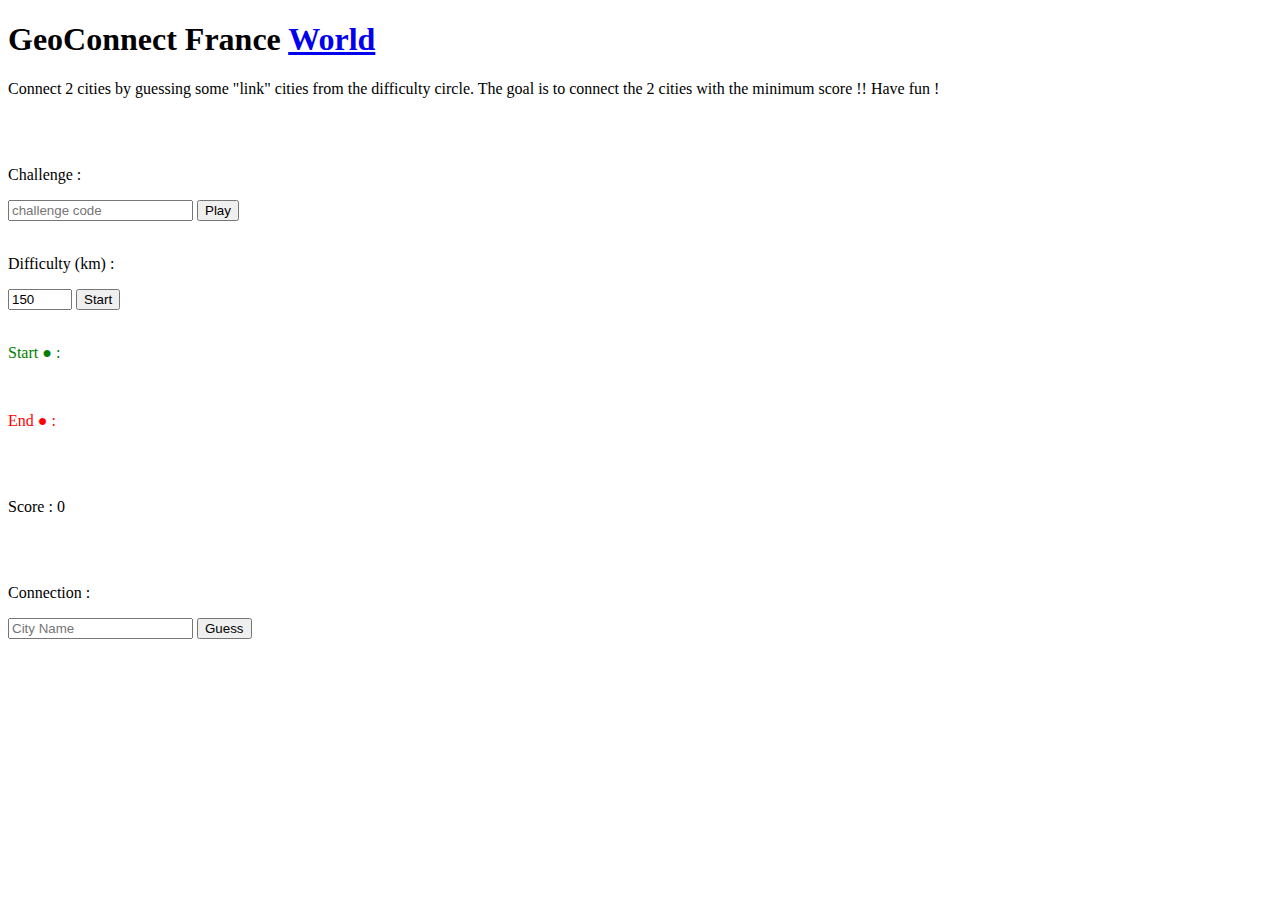
==== index.html @ 9c32f398 "title" ====
<!DOCTYPE html>
<html lang="en">

<head>
    <meta charset="UTF-8">
    <meta http-equiv="X-UA-Compatible" content="IE=edge">
    <meta name="viewport" content="width=device-width, initial-scale=1.0">
    <title>geoconnect france</title>

</head>

<body>

    <section class="layout">
        <div class="sidebar">
            <h1>GeoConnect France <a href="https://quai20.github.io/geoconnect/world.html">World</a></h1>
            <p>Connect 2 cities by guessing some "link" cities from the difficulty circle.
                The goal is to connect the 2 cities with the minimum score !!
                Have fun !</p>
                <br><br>
            <div id="wrapper">
                <p>Challenge :</p>
                <input type="text" id="challenge-code" placeholder="challenge code">
                <button type="button" onclick="ChallengFunc()">Play</button>
                <br><br>
                <p>Difficulty (km) :</p>
                <input type="number" id="difficulty" name="difficulty" min="50" max="300" value="150" />
                <button type="button" onclick="StartFunc()">Start</button>
                <br><br>
                <p style="color:green;">Start ● : </p><p id="startV"></p>
                <br>
                <p style="color:red;">End ● : </p><p id="endV"></p>
                <br><br>
                <p>Score : <a id='score'>0</a></p>
                <br><br>
                <p>Connection :</p>
                <!-- <input type="text" id="prop" name="prop" required minlength="2" maxlength="50" size="20" />           -->
                <input type="text" id="userinput" placeholder="City Name">
                <button type="button" onclick="GuessFunc()">Guess</button>
                <br>
                <div id="suggestions" style="overflow-y: scroll; height: 30vh;"></div>
            </div>
        </div>
        <div id="map"></div>
    </section>

    <!--leaflet & jquery-->
    <script src="dist/jquery-3.7.1.min.js"></script>
    <script src="dist/jquery.csv.min.js"></script>
    <link rel="stylesheet" href="dist/leaflet/leaflet.css" />
    <script src="dist/leaflet/leaflet.js"></script>

    <link rel="stylesheet" href="test.css" />

    <!-- flex search -->
    <script src="dist/flexsearch.bundle.js"></script>
    <!-- fuzz string matching -->
    <script charset="UTF-8" src="dist/fuzzball_lite.umd.min.js"></script>

    <!--process-->    
    <script src="process.js"></script>   

</body>

</html>
---- dist/leaflet/leaflet.css ----
/* required styles */

.leaflet-pane,
.leaflet-tile,
.leaflet-marker-icon,
.leaflet-marker-shadow,
.leaflet-tile-container,
.leaflet-pane > svg,
.leaflet-pane > canvas,
.leaflet-zoom-box,
.leaflet-image-layer,
.leaflet-layer {
	position: absolute;
	left: 0;
	top: 0;
	}
.leaflet-container {
	overflow: hidden;
	}
.leaflet-tile,
.leaflet-marker-icon,
.leaflet-marker-shadow {
	-webkit-user-select: none;
	   -moz-user-select: none;
	        user-select: none;
	  -webkit-user-drag: none;
	}
/* Prevents IE11 from highlighting tiles in blue */
.leaflet-tile::selection {
	background: transparent;
}
/* Safari renders non-retina tile on retina better with this, but Chrome is worse */
.leaflet-safari .leaflet-tile {
	image-rendering: -webkit-optimize-contrast;
	}
/* hack that prevents hw layers "stretching" when loading new tiles */
.leaflet-safari .leaflet-tile-container {
	width: 1600px;
	height: 1600px;
	-webkit-transform-origin: 0 0;
	}
.leaflet-marker-icon,
.leaflet-marker-shadow {
	display: block;
	}
/* .leaflet-container svg: reset svg max-width decleration shipped in Joomla! (joomla.org) 3.x */
/* .leaflet-container img: map is broken in FF if you have max-width: 100% on tiles */
.leaflet-container .leaflet-overlay-pane svg {
	max-width: none !important;
	max-height: none !important;
	}
.leaflet-container .leaflet-marker-pane img,
.leaflet-container .leaflet-shadow-pane img,
.leaflet-container .leaflet-tile-pane img,
.leaflet-container img.leaflet-image-layer,
.leaflet-container .leaflet-tile {
	max-width: none !important;
	max-height: none !important;
	width: auto;
	padding: 0;
	}

.leaflet-container img.leaflet-tile {
	/* See: https://bugs.chromium.org/p/chromium/issues/detail?id=600120 */
	mix-blend-mode: plus-lighter;
}

.leaflet-container.leaflet-touch-zoom {
	-ms-touch-action: pan-x pan-y;
	touch-action: pan-x pan-y;
	}
.leaflet-container.leaflet-touch-drag {
	-ms-touch-action: pinch-zoom;
	/* Fallback for FF which doesn't support pinch-zoom */
	touch-action: none;
	touch-action: pinch-zoom;
}
.leaflet-container.leaflet-touch-drag.leaflet-touch-zoom {
	-ms-touch-action: none;
	touch-action: none;
}
.leaflet-container {
	-webkit-tap-highlight-color: transparent;
}
.leaflet-container a {
	-webkit-tap-highlight-color: rgba(51, 181, 229, 0.4);
}
.leaflet-tile {
	filter: inherit;
	visibility: hidden;
	}
.leaflet-tile-loaded {
	visibility: inherit;
	}
.leaflet-zoom-box {
	width: 0;
	height: 0;
	-moz-box-sizing: border-box;
	     box-sizing: border-box;
	z-index: 800;
	}
/* workaround for https://bugzilla.mozilla.org/show_bug.cgi?id=888319 */
.leaflet-overlay-pane svg {
	-moz-user-select: none;
	}

.leaflet-pane         { z-index: 400; }

.leaflet-tile-pane    { z-index: 200; }
.leaflet-overlay-pane { z-index: 400; }
.leaflet-shadow-pane  { z-index: 500; }
.leaflet-marker-pane  { z-index: 600; }
.leaflet-tooltip-pane   { z-index: 650; }
.leaflet-popup-pane   { z-index: 700; }

.leaflet-map-pane canvas { z-index: 100; }
.leaflet-map-pane svg    { z-index: 200; }

.leaflet-vml-shape {
	width: 1px;
	height: 1px;
	}
.lvml {
	behavior: url(#default#VML);
	display: inline-block;
	position: absolute;
	}


/* control positioning */

.leaflet-control {
	position: relative;
	z-index: 800;
	pointer-events: visiblePainted; /* IE 9-10 doesn't have auto */
	pointer-events: auto;
	}
.leaflet-top,
.leaflet-bottom {
	position: absolute;
	z-index: 1000;
	pointer-events: none;
	}
.leaflet-top {
	top: 0;
	}
.leaflet-right {
	right: 0;
	}
.leaflet-bottom {
	bottom: 0;
	}
.leaflet-left {
	left: 0;
	}
.leaflet-control {
	float: left;
	clear: both;
	}
.leaflet-right .leaflet-control {
	float: right;
	}
.leaflet-top .leaflet-control {
	margin-top: 10px;
	}
.leaflet-bottom .leaflet-control {
	margin-bottom: 10px;
	}
.leaflet-left .leaflet-control {
	margin-left: 10px;
	}
.leaflet-right .leaflet-control {
	margin-right: 10px;
	}


/* zoom and fade animations */

.leaflet-fade-anim .leaflet-popup {
	opacity: 0;
	-webkit-transition: opacity 0.2s linear;
	   -moz-transition: opacity 0.2s linear;
	        transition: opacity 0.2s linear;
	}
.leaflet-fade-anim .leaflet-map-pane .leaflet-popup {
	opacity: 1;
	}
.leaflet-zoom-animated {
	-webkit-transform-origin: 0 0;
	    -ms-transform-origin: 0 0;
	        transform-origin: 0 0;
	}
svg.leaflet-zoom-animated {
	will-change: transform;
}

.leaflet-zoom-anim .leaflet-zoom-animated {
	-webkit-transition: -webkit-transform 0.25s cubic-bezier(0,0,0.25,1);
	   -moz-transition:    -moz-transform 0.25s cubic-bezier(0,0,0.25,1);
	        transition:         transform 0.25s cubic-bezier(0,0,0.25,1);
	}
.leaflet-zoom-anim .leaflet-tile,
.leaflet-pan-anim .leaflet-tile {
	-webkit-transition: none;
	   -moz-transition: none;
	        transition: none;
	}

.leaflet-zoom-anim .leaflet-zoom-hide {
	visibility: hidden;
	}


/* cursors */

.leaflet-interactive {
	cursor: pointer;
	}
.leaflet-grab {
	cursor: -webkit-grab;
	cursor:    -moz-grab;
	cursor:         grab;
	}
.leaflet-crosshair,
.leaflet-crosshair .leaflet-interactive {
	cursor: crosshair;
	}
.leaflet-popup-pane,
.leaflet-control {
	cursor: auto;
	}
.leaflet-dragging .leaflet-grab,
.leaflet-dragging .leaflet-grab .leaflet-interactive,
.leaflet-dragging .leaflet-marker-draggable {
	cursor: move;
	cursor: -webkit-grabbing;
	cursor:    -moz-grabbing;
	cursor:         grabbing;
	}

/* marker & overlays interactivity */
.leaflet-marker-icon,
.leaflet-marker-shadow,
.leaflet-image-layer,
.leaflet-pane > svg path,
.leaflet-tile-container {
	pointer-events: none;
	}

.leaflet-marker-icon.leaflet-interactive,
.leaflet-image-layer.leaflet-interactive,
.leaflet-pane > svg path.leaflet-interactive,
svg.leaflet-image-layer.leaflet-interactive path {
	pointer-events: visiblePainted; /* IE 9-10 doesn't have auto */
	pointer-events: auto;
	}

/* visual tweaks */

.leaflet-container {
	background: #ddd;
	outline-offset: 1px;
	}
.leaflet-container a {
	color: #0078A8;
	}
.leaflet-zoom-box {
	border: 2px dotted #38f;
	background: rgba(255,255,255,0.5);
	}


/* general typography */
.leaflet-container {
	font-family: "Helvetica Neue", Arial, Helvetica, sans-serif;
	font-size: 12px;
	font-size: 0.75rem;
	line-height: 1.5;
	}


/* general toolbar styles */

.leaflet-bar {
	box-shadow: 0 1px 5px rgba(0,0,0,0.65);
	border-radius: 4px;
	}
.leaflet-bar a {
	background-color: #fff;
	border-bottom: 1px solid #ccc;
	width: 26px;
	height: 26px;
	line-height: 26px;
	display: block;
	text-align: center;
	text-decoration: none;
	color: black;
	}
.leaflet-bar a,
.leaflet-control-layers-toggle {
	background-position: 50% 50%;
	background-repeat: no-repeat;
	display: block;
	}
.leaflet-bar a:hover,
.leaflet-bar a:focus {
	background-color: #f4f4f4;
	}
.leaflet-bar a:first-child {
	border-top-left-radius: 4px;
	border-top-right-radius: 4px;
	}
.leaflet-bar a:last-child {
	border-bottom-left-radius: 4px;
	border-bottom-right-radius: 4px;
	border-bottom: none;
	}
.leaflet-bar a.leaflet-disabled {
	cursor: default;
	background-color: #f4f4f4;
	color: #bbb;
	}

.leaflet-touch .leaflet-bar a {
	width: 30px;
	height: 30px;
	line-height: 30px;
	}
.leaflet-touch .leaflet-bar a:first-child {
	border-top-left-radius: 2px;
	border-top-right-radius: 2px;
	}
.leaflet-touch .leaflet-bar a:last-child {
	border-bottom-left-radius: 2px;
	border-bottom-right-radius: 2px;
	}

/* zoom control */

.leaflet-control-zoom-in,
.leaflet-control-zoom-out {
	font: bold 18px 'Lucida Console', Monaco, monospace;
	text-indent: 1px;
	}

.leaflet-touch .leaflet-control-zoom-in, .leaflet-touch .leaflet-control-zoom-out  {
	font-size: 22px;
	}


/* layers control */

.leaflet-control-layers {
	box-shadow: 0 1px 5px rgba(0,0,0,0.4);
	background: #fff;
	border-radius: 5px;
	}
.leaflet-control-layers-toggle {
	background-image: url(images/layers.png);
	width: 36px;
	height: 36px;
	}
.leaflet-retina .leaflet-control-layers-toggle {
	background-image: url(images/layers-2x.png);
	background-size: 26px 26px;
	}
.leaflet-touch .leaflet-control-layers-toggle {
	width: 44px;
	height: 44px;
	}
.leaflet-control-layers .leaflet-control-layers-list,
.leaflet-control-layers-expanded .leaflet-control-layers-toggle {
	display: none;
	}
.leaflet-control-layers-expanded .leaflet-control-layers-list {
	display: block;
	position: relative;
	}
.leaflet-control-layers-expanded {
	padding: 6px 10px 6px 6px;
	color: #333;
	background: #fff;
	}
.leaflet-control-layers-scrollbar {
	overflow-y: scroll;
	overflow-x: hidden;
	padding-right: 5px;
	}
.leaflet-control-layers-selector {
	margin-top: 2px;
	position: relative;
	top: 1px;
	}
.leaflet-control-layers label {
	display: block;
	font-size: 13px;
	font-size: 1.08333em;
	}
.leaflet-control-layers-separator {
	height: 0;
	border-top: 1px solid #ddd;
	margin: 5px -10px 5px -6px;
	}

/* Default icon URLs */
.leaflet-default-icon-path { /* used only in path-guessing heuristic, see L.Icon.Default */
	background-image: url(images/marker-icon.png);
	}


/* attribution and scale controls */

.leaflet-container .leaflet-control-attribution {
	background: #fff;
	background: rgba(255, 255, 255, 0.8);
	margin: 0;
	}
.leaflet-control-attribution,
.leaflet-control-scale-line {
	padding: 0 5px;
	color: #333;
	line-height: 1.4;
	}
.leaflet-control-attribution a {
	text-decoration: none;
	}
.leaflet-control-attribution a:hover,
.leaflet-control-attribution a:focus {
	text-decoration: underline;
	}
.leaflet-attribution-flag {
	display: inline !important;
	vertical-align: baseline !important;
	width: 1em;
	height: 0.6669em;
	}
.leaflet-left .leaflet-control-scale {
	margin-left: 5px;
	}
.leaflet-bottom .leaflet-control-scale {
	margin-bottom: 5px;
	}
.leaflet-control-scale-line {
	border: 2px solid #777;
	border-top: none;
	line-height: 1.1;
	padding: 2px 5px 1px;
	white-space: nowrap;
	-moz-box-sizing: border-box;
	     box-sizing: border-box;
	background: rgba(255, 255, 255, 0.8);
	text-shadow: 1px 1px #fff;
	}
.leaflet-control-scale-line:not(:first-child) {
	border-top: 2px solid #777;
	border-bottom: none;
	margin-top: -2px;
	}
.leaflet-control-scale-line:not(:first-child):not(:last-child) {
	border-bottom: 2px solid #777;
	}

.leaflet-touch .leaflet-control-attribution,
.leaflet-touch .leaflet-control-layers,
.leaflet-touch .leaflet-bar {
	box-shadow: none;
	}
.leaflet-touch .leaflet-control-layers,
.leaflet-touch .leaflet-bar {
	border: 2px solid rgba(0,0,0,0.2);
	background-clip: padding-box;
	}


/* popup */

.leaflet-popup {
	position: absolute;
	text-align: center;
	margin-bottom: 20px;
	}
.leaflet-popup-content-wrapper {
	padding: 1px;
	text-align: left;
	border-radius: 12px;
	}
.leaflet-popup-content {
	margin: 13px 24px 13px 20px;
	line-height: 1.3;
	font-size: 13px;
	font-size: 1.08333em;
	min-height: 1px;
	}
.leaflet-popup-content p {
	margin: 17px 0;
	margin: 1.3em 0;
	}
.leaflet-popup-tip-container {
	width: 40px;
	height: 20px;
	position: absolute;
	left: 50%;
	margin-top: -1px;
	margin-left: -20px;
	overflow: hidden;
	pointer-events: none;
	}
.leaflet-popup-tip {
	width: 17px;
	height: 17px;
	padding: 1px;

	margin: -10px auto 0;
	pointer-events: auto;

	-webkit-transform: rotate(45deg);
	   -moz-transform: rotate(45deg);
	    -ms-transform: rotate(45deg);
	        transform: rotate(45deg);
	}
.leaflet-popup-content-wrapper,
.leaflet-popup-tip {
	background: white;
	color: #333;
	box-shadow: 0 3px 14px rgba(0,0,0,0.4);
	}
.leaflet-container a.leaflet-popup-close-button {
	position: absolute;
	top: 0;
	right: 0;
	border: none;
	text-align: center;
	width: 24px;
	height: 24px;
	font: 16px/24px Tahoma, Verdana, sans-serif;
	color: #757575;
	text-decoration: none;
	background: transparent;
	}
.leaflet-container a.leaflet-popup-close-button:hover,
.leaflet-container a.leaflet-popup-close-button:focus {
	color: #585858;
	}
.leaflet-popup-scrolled {
	overflow: auto;
	}

.leaflet-oldie .leaflet-popup-content-wrapper {
	-ms-zoom: 1;
	}
.leaflet-oldie .leaflet-popup-tip {
	width: 24px;
	margin: 0 auto;

	-ms-filter: "progid:DXImageTransform.Microsoft.Matrix(M11=0.70710678, M12=0.70710678, M21=-0.70710678, M22=0.70710678)";
	filter: progid:DXImageTransform.Microsoft.Matrix(M11=0.70710678, M12=0.70710678, M21=-0.70710678, M22=0.70710678);
	}

.leaflet-oldie .leaflet-control-zoom,
.leaflet-oldie .leaflet-control-layers,
.leaflet-oldie .leaflet-popup-content-wrapper,
.leaflet-oldie .leaflet-popup-tip {
	border: 1px solid #999;
	}


/* div icon */

.leaflet-div-icon {
	background: #fff;
	border: 1px solid #666;
	}


/* Tooltip */
/* Base styles for the element that has a tooltip */
.leaflet-tooltip {
	position: absolute;
	padding: 6px;
	background-color: #fff;
	border: 1px solid #fff;
	border-radius: 3px;
	color: #222;
	white-space: nowrap;
	-webkit-user-select: none;
	-moz-user-select: none;
	-ms-user-select: none;
	user-select: none;
	pointer-events: none;
	box-shadow: 0 1px 3px rgba(0,0,0,0.4);
	}
.leaflet-tooltip.leaflet-interactive {
	cursor: pointer;
	pointer-events: auto;
	}
.leaflet-tooltip-top:before,
.leaflet-tooltip-bottom:before,
.leaflet-tooltip-left:before,
.leaflet-tooltip-right:before {
	position: absolute;
	pointer-events: none;
	border: 6px solid transparent;
	background: transparent;
	content: "";
	}

/* Directions */

.leaflet-tooltip-bottom {
	margin-top: 6px;
}
.leaflet-tooltip-top {
	margin-top: -6px;
}
.leaflet-tooltip-bottom:before,
.leaflet-tooltip-top:before {
	left: 50%;
	margin-left: -6px;
	}
.leaflet-tooltip-top:before {
	bottom: 0;
	margin-bottom: -12px;
	border-top-color: #fff;
	}
.leaflet-tooltip-bottom:before {
	top: 0;
	margin-top: -12px;
	margin-left: -6px;
	border-bottom-color: #fff;
	}
.leaflet-tooltip-left {
	margin-left: -6px;
}
.leaflet-tooltip-right {
	margin-left: 6px;
}
.leaflet-tooltip-left:before,
.leaflet-tooltip-right:before {
	top: 50%;
	margin-top: -6px;
	}
.leaflet-tooltip-left:before {
	right: 0;
	margin-right: -12px;
	border-left-color: #fff;
	}
.leaflet-tooltip-right:before {
	left: 0;
	margin-left: -12px;
	border-right-color: #fff;
	}

/* Printing */

@media print {
	/* Prevent printers from removing background-images of controls. */
	.leaflet-control {
		-webkit-print-color-adjust: exact;
		print-color-adjust: exact;
		}
	}
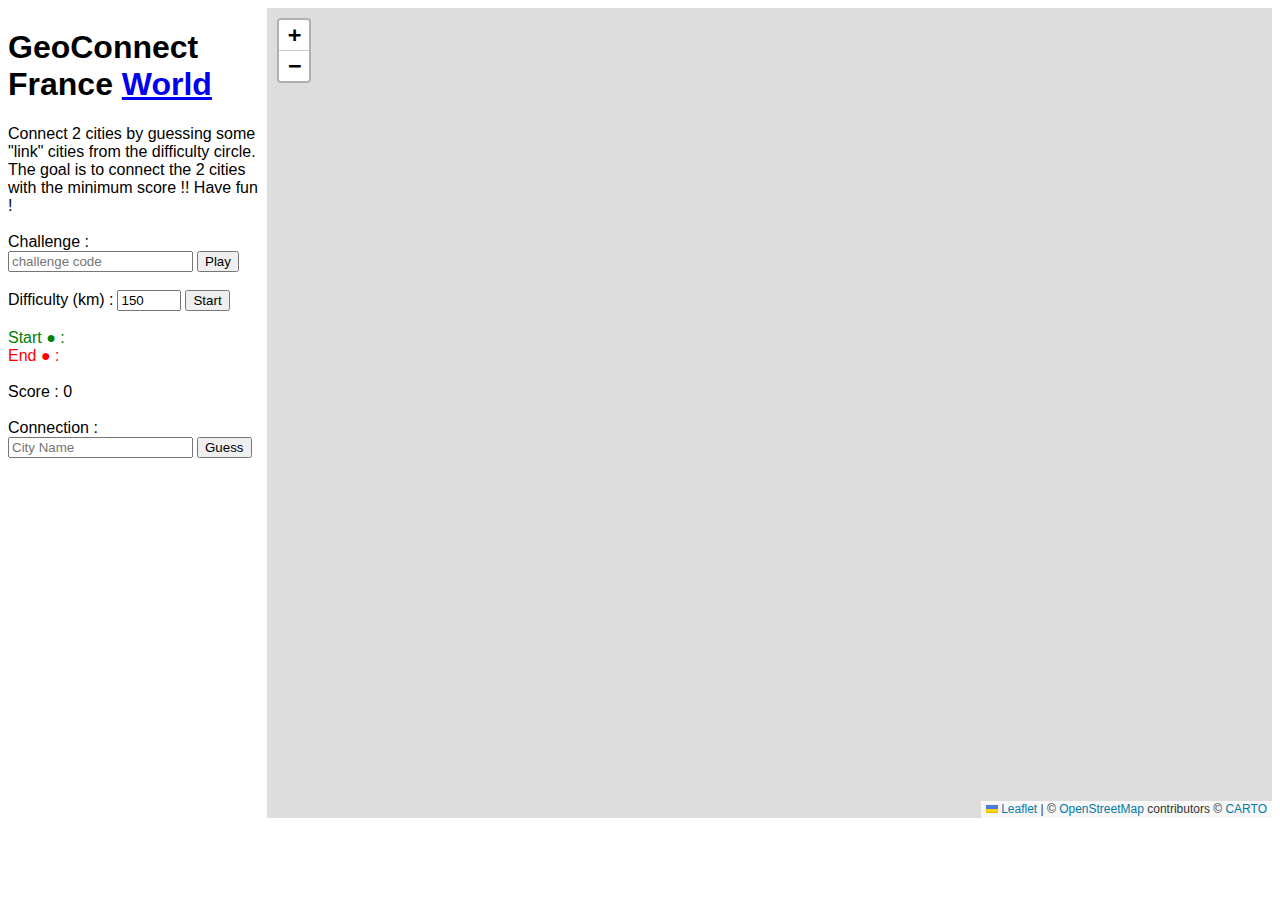
==== commit 5bb0b232: "typo" ====
--- a/index.html
+++ b/index.html
@@ -17,7 +17,7 @@
             <p>Connect 2 cities by guessing some "link" cities from the difficulty circle.
                 The goal is to connect the 2 cities with the minimum score !!
                 Have fun !</p>
-                <br><br>
+            <br><br>
             <div id="wrapper">
                 <p>Challenge :</p>
                 <input type="text" id="challenge-code" placeholder="challenge code">
@@ -27,9 +27,11 @@
                 <input type="number" id="difficulty" name="difficulty" min="50" max="300" value="150" />
                 <button type="button" onclick="StartFunc()">Start</button>
                 <br><br>
-                <p style="color:green;">Start ● : </p><p id="startV"></p>
+                <p style="color:green;">Start ● : </p>
+                <p id="startV"></p>
                 <br>
-                <p style="color:red;">End ● : </p><p id="endV"></p>
+                <p style="color:red;">End ● : </p>
+                <p id="endV"></p>
                 <br><br>
                 <p>Score : <a id='score'>0</a></p>
                 <br><br>
@@ -48,17 +50,16 @@
     <script src="dist/jquery-3.7.1.min.js"></script>
     <script src="dist/jquery.csv.min.js"></script>
     <link rel="stylesheet" href="dist/leaflet/leaflet.css" />
-    <script src="dist/leaflet/leaflet.js"></script>
-
-    <link rel="stylesheet" href="test.css" />
+    <script src="dist/leaflet/leaflet.js"></script>   
 
     <!-- flex search -->
     <script src="dist/flexsearch.bundle.js"></script>
     <!-- fuzz string matching -->
     <script charset="UTF-8" src="dist/fuzzball_lite.umd.min.js"></script>
 
-    <!--process-->    
-    <script src="process.js"></script>   
+    <!--process-->
+    <script src="process.js"></script>
+    <link rel="stylesheet" href="process.css" />
 
 </body>
 
--- a/process.css
+++ b/process.css
@@ -0,0 +1,47 @@
+.layout {
+    display: grid;
+    grid-template-columns: 1fr 4fr;
+    grid-template-rows: 90vh;
+    gap: 8px;
+}
+
+p {
+    display: inline;
+    font-family: Arial, Helvetica, sans-serif;
+}
+
+h1 {
+    font-family: Arial, Helvetica, sans-serif;
+}
+
+.leaflet-tooltip {
+    font-size: large;
+}
+
+.leaflet-canvas-layer {
+    opacity: 0.55;
+}
+
+#suggestions {
+    position: relative;
+    top: 10px; 
+    bottom: 10px;
+}
+
+#suggestions div {
+    width: 300px;
+    background-color: rgb(255, 255, 255);
+    padding: 5px 0;
+    margin: 0 8px;
+    border-bottom: 1px solid rgb(0, 0, 0);
+    overflow: scroll;
+    white-space: nowrap;
+    text-overflow: ellipsis;
+    font-family: 'Lucida Sans', Arial, sans-serif;
+    font-size: 14px;
+    line-height: 20px;
+}
+
+.suggestion-bk:hover {
+    opacity: 0.5;
+  }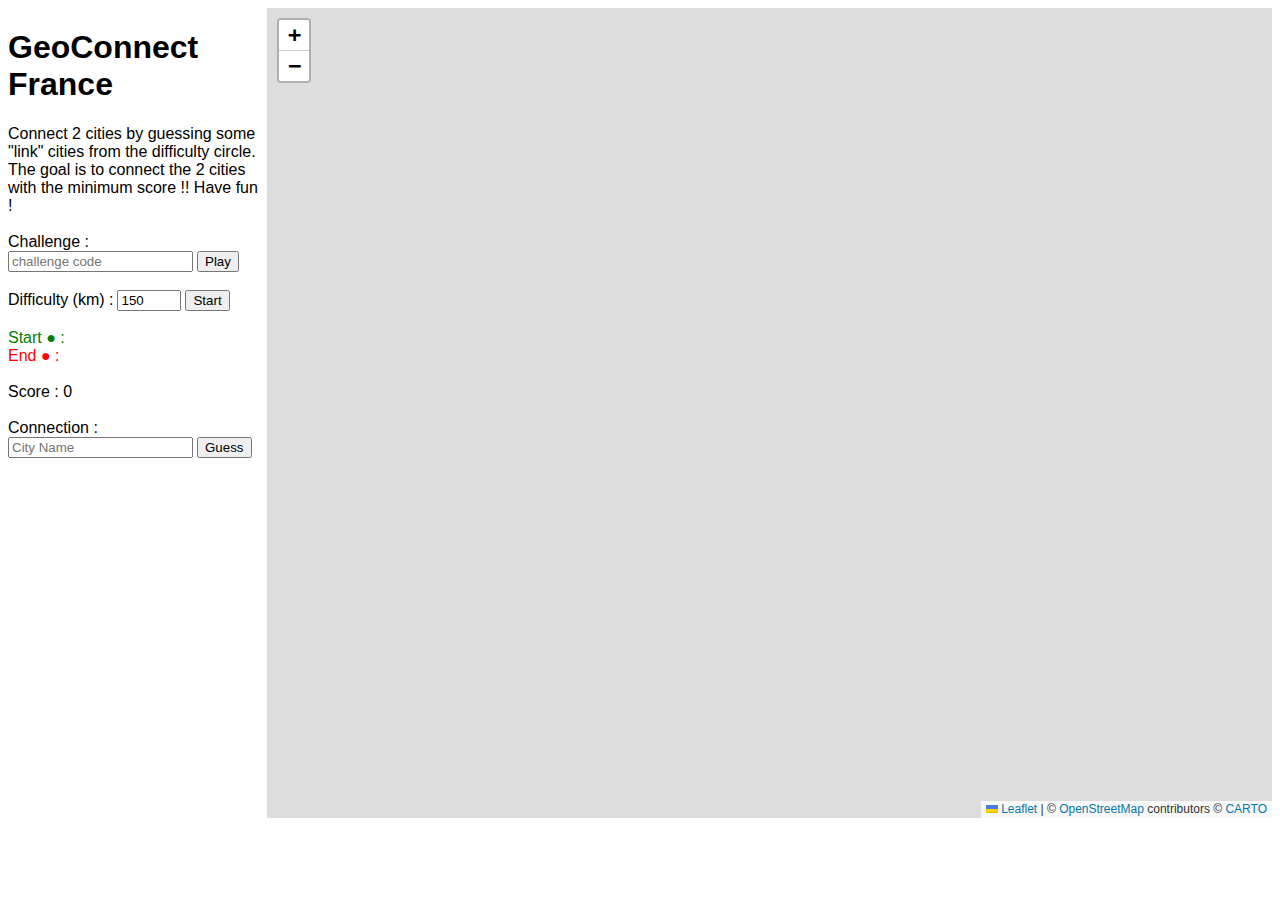
==== commit 01c48606: "reshape map" ====
--- a/index.html
+++ b/index.html
@@ -13,7 +13,7 @@
 
     <section class="layout">
         <div class="sidebar">
-            <h1>GeoConnect France <a href="https://quai20.github.io/geoconnect/world.html">World</a></h1>
+            <h1>GeoConnect France</h1>
             <p>Connect 2 cities by guessing some "link" cities from the difficulty circle.
                 The goal is to connect the 2 cities with the minimum score !!
                 Have fun !</p>
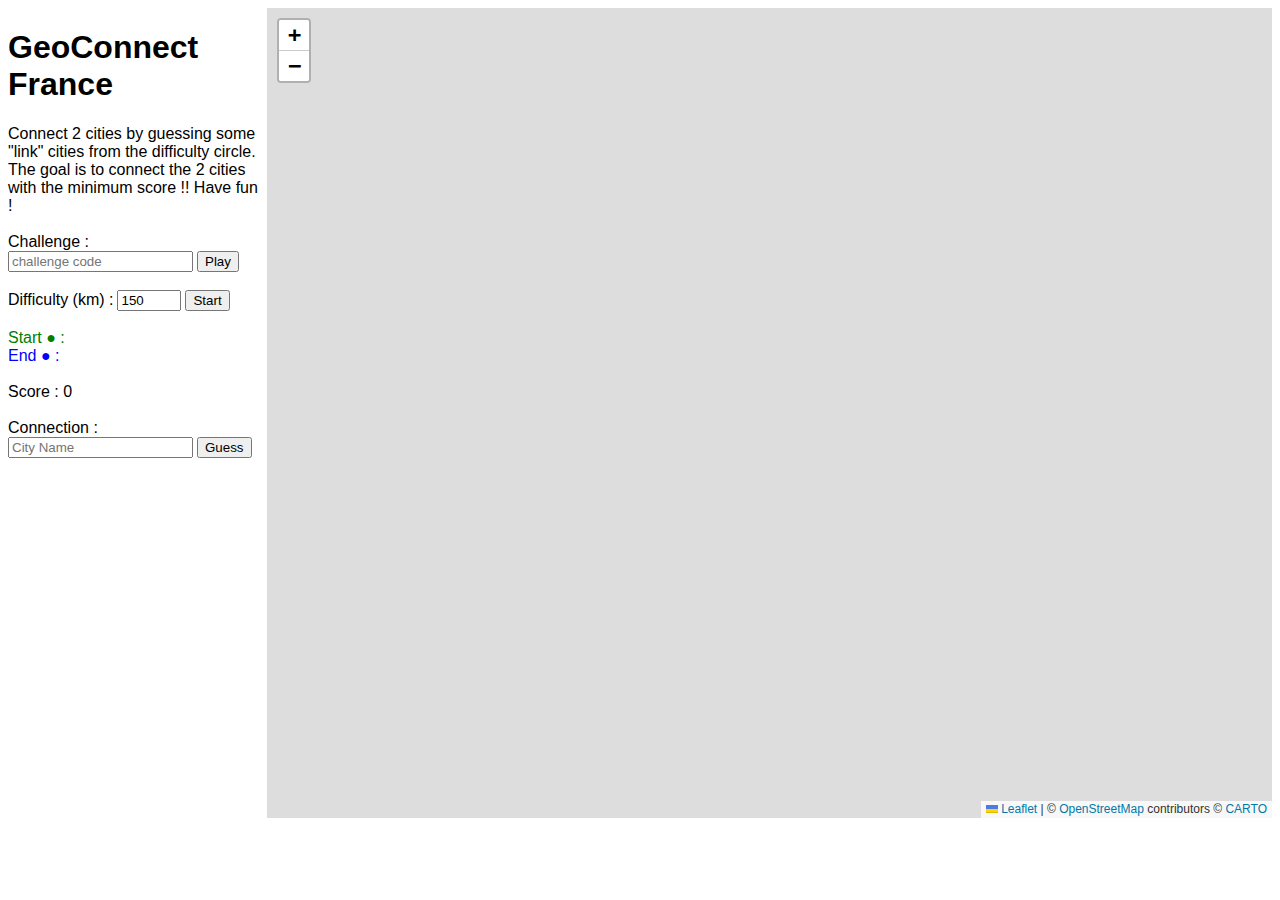
==== commit 9800df96: "colors" ====
--- a/index.html
+++ b/index.html
@@ -30,7 +30,7 @@
                 <p style="color:green;">Start ● : </p>
                 <p id="startV"></p>
                 <br>
-                <p style="color:red;">End ● : </p>
+                <p style="color:blue;">End ● : </p>
                 <p id="endV"></p>
                 <br><br>
                 <p>Score : <a id='score'>0</a></p>
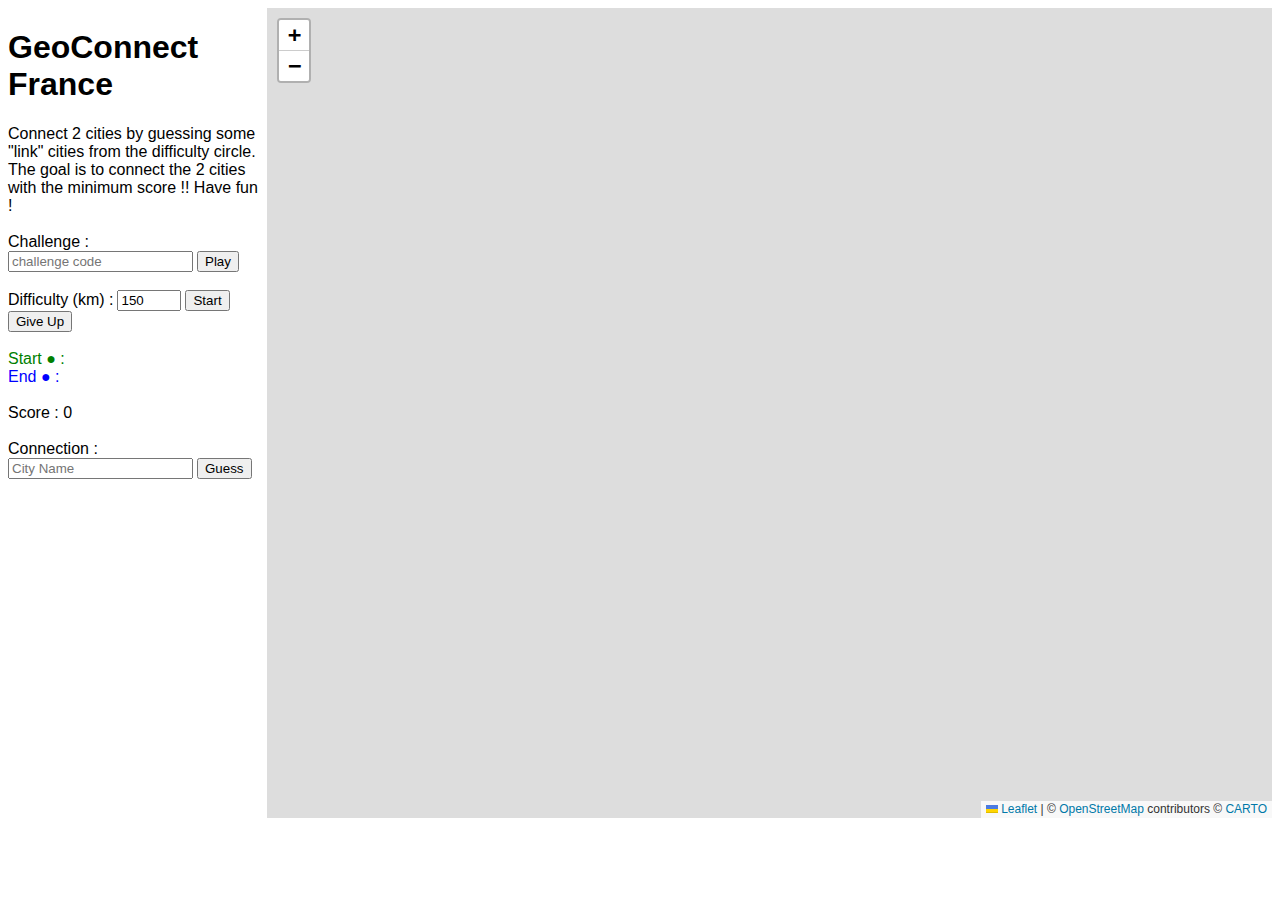
==== commit eff41415: "giveup function" ====
--- a/index.html
+++ b/index.html
@@ -10,8 +10,8 @@
 </head>
 
 <body>
+    <section class="layout">
 
-    <section class="layout">
         <div class="sidebar">
             <h1>GeoConnect France</h1>
             <p>Connect 2 cities by guessing some "link" cities from the difficulty circle.
@@ -21,11 +21,12 @@
             <div id="wrapper">
                 <p>Challenge :</p>
                 <input type="text" id="challenge-code" placeholder="challenge code">
-                <button type="button" onclick="ChallengFunc()">Play</button>
+                <button type="button" onclick="ChallengeFunc()">Play</button>
                 <br><br>
                 <p>Difficulty (km) :</p>
                 <input type="number" id="difficulty" name="difficulty" min="50" max="300" value="150" />
                 <button type="button" onclick="StartFunc()">Start</button>
+                <button type="button" onclick="GiveUpPre()">Give Up</button>
                 <br><br>
                 <p style="color:green;">Start ● : </p>
                 <p id="startV"></p>
@@ -50,12 +51,15 @@
     <script src="dist/jquery-3.7.1.min.js"></script>
     <script src="dist/jquery.csv.min.js"></script>
     <link rel="stylesheet" href="dist/leaflet/leaflet.css" />
-    <script src="dist/leaflet/leaflet.js"></script>   
+    <script src="dist/leaflet/leaflet.js"></script>
 
     <!-- flex search -->
     <script src="dist/flexsearch.bundle.js"></script>
     <!-- fuzz string matching -->
     <script charset="UTF-8" src="dist/fuzzball_lite.umd.min.js"></script>
+    <!-- spin -->
+    <script src="dist/Spin/spin.min.js" charset="utf-8"></script>
+    <script src="dist/Spin/leaflet.spin.min.js" charset="utf-8"></script>
 
     <!--process-->
     <script src="process.js"></script>
--- a/process.css
+++ b/process.css
@@ -44,4 +44,10 @@
 
 .suggestion-bk:hover {
     opacity: 0.5;
-  }+  }
+
+.spinner {
+    position: absolute;
+    margin-left: auto;
+    margin-right: auto;
+}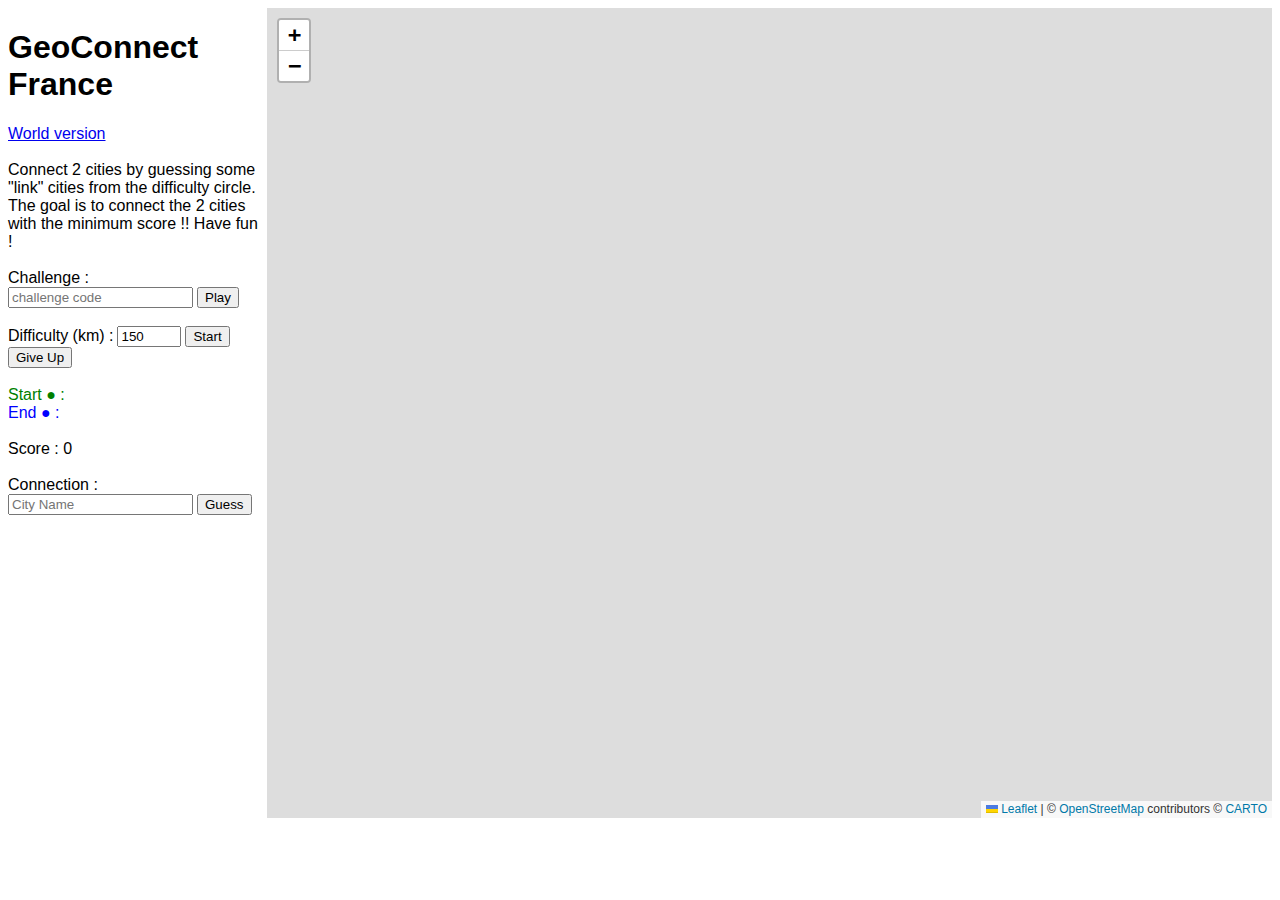
==== commit df02d983: "give up for world version" ====
--- a/index.html
+++ b/index.html
@@ -14,6 +14,8 @@
 
         <div class="sidebar">
             <h1>GeoConnect France</h1>
+            <a href="world.html"><p>World version</p><br></a>
+            <br> 
             <p>Connect 2 cities by guessing some "link" cities from the difficulty circle.
                 The goal is to connect the 2 cities with the minimum score !!
                 Have fun !</p>
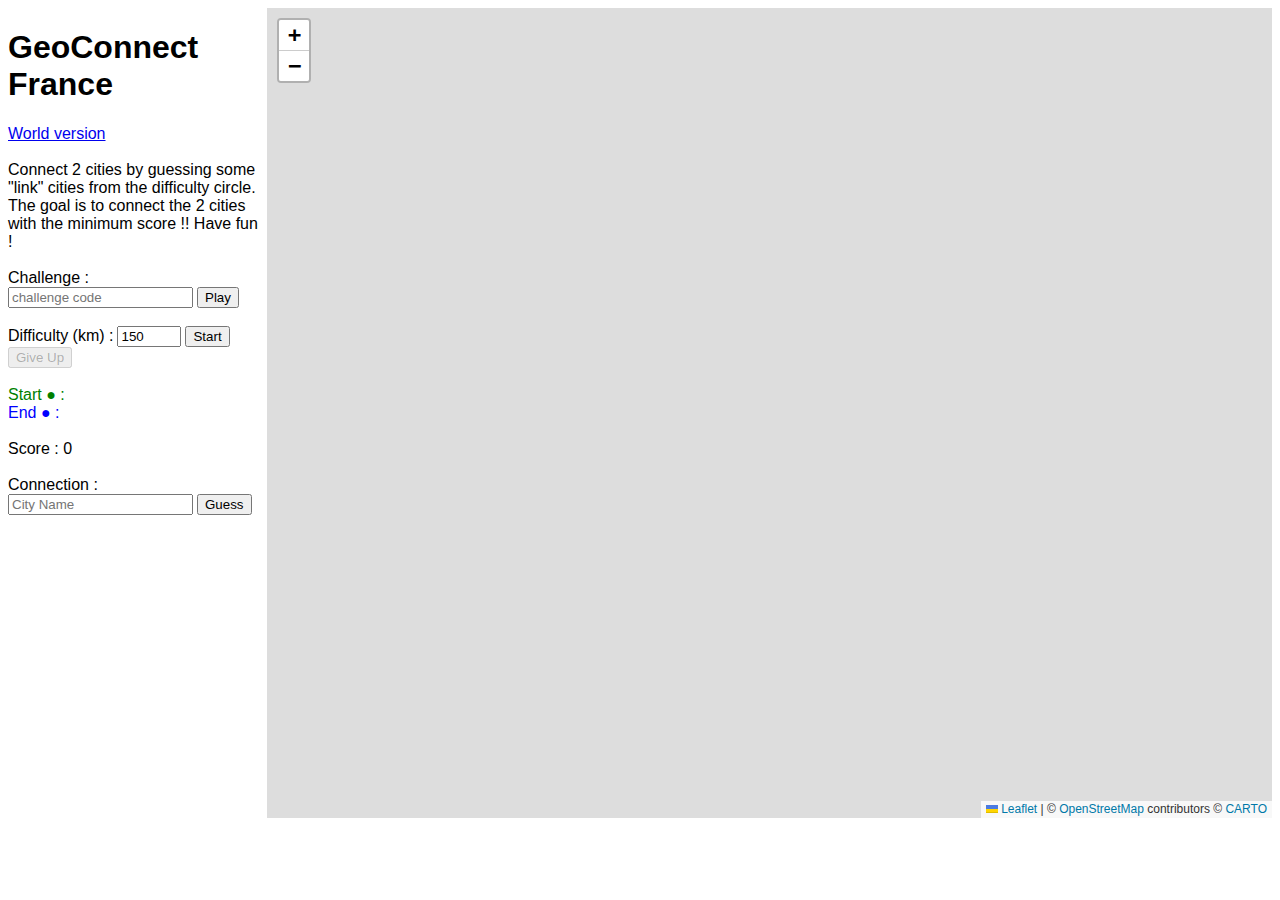
==== commit b7b19f29: "button adjust" ====
--- a/index.html
+++ b/index.html
@@ -28,7 +28,7 @@
                 <p>Difficulty (km) :</p>
                 <input type="number" id="difficulty" name="difficulty" min="50" max="300" value="150" />
                 <button type="button" onclick="StartFunc()">Start</button>
-                <button type="button" onclick="GiveUpPre()">Give Up</button>
+                <button type="button" id="giveup" onclick="GiveUpPre()" disabled>Give Up</button>
                 <br><br>
                 <p style="color:green;">Start ● : </p>
                 <p id="startV"></p>
